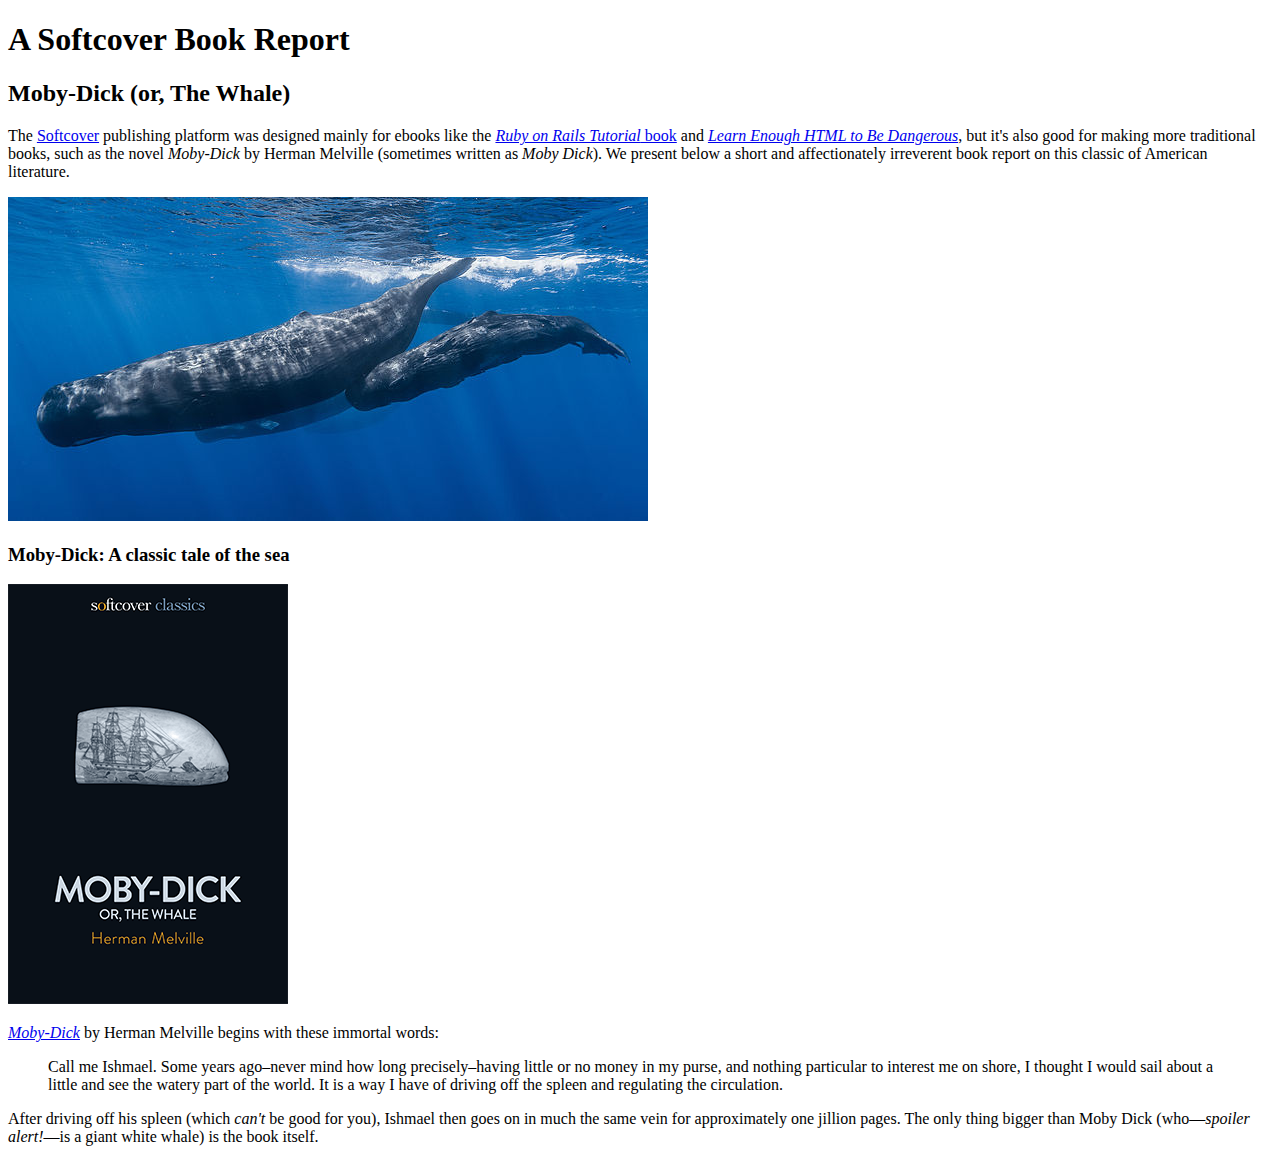
==== moby_dick.html @ ef11acbb "Added HTML page and update tags.html header to include lang attribute" ====
<!DOCTYPE html>
<html lang="en" dir="ltr">
  <head>
    <meta charset="utf-8">
    <title>Moby Dick</title>
  </head>
  <body>
    <!-- much here to be styled, will do in last section -->
    <header>

      <h1>A Softcover Book Report</h1>
      <h2>Moby-Dick (or, The Whale)</h2>

    </header>

    <div >

      <p>
  The <a href="https://www.softcover.io/">Softcover</a> publishing platform
  was designed mainly for ebooks like the
  <a href="https://railstutorial.org/book"><em>Ruby on Rails Tutorial</em>
  book</a> and <a href="https://learnenough.com/html"><em>Learn Enough
  HTML to Be Dangerous</em></a>, but it's also good for making more
  traditional books, such as the novel <em>Moby-Dick</em> by Herman
  Melville (sometimes written as <em>Moby Dick</em>). We present below a
  short and affectionately irreverent book report on this classic of
  American literature.
</p>

    </div>

    <a href="https://commons.wikimedia.org/wiki/File:Sperm_whale_pod.jpg">
      <img src="images/sperm_whales.jpg" alt="Sperm Whale">
    </a>

    <div >

      <h3>Moby-Dick: A classic tale of the sea</h3>

      <a href="https://www.softcover.io/read/6070fb03/moby-dick"
         target="_blank" rel="noopener">
        <img src="images/moby_dick.png" alt="Moby Dick">
      </a>

      <p>
        <a href="https://www.softcover.io/read/6070fb03/moby-dick"
           target="_blank" rel="noopener">
          <em>Moby-Dick</em></a>
          by Herman Melville begins with these immortal words:
      </p>

      <blockquote>
        <p>
          <span>Call me Ishmael.</span> Some years ago–never mind how long
          precisely–having little or no money in my purse, and nothing
          particular to interest me on shore, I thought I would sail about a
          little and see the watery part of the world. It is a way I have of
          driving off the spleen and regulating the circulation.
        </p>
      </blockquote>

        <p>
          After driving off his spleen (which <em>can't</em> be good for you),
          Ishmael then goes on in much the same vein for approximately one
          jillion pages. The only thing bigger than Moby Dick (who—<em>spoiler
          alert!</em>—is a giant white whale) is the book itself.
        </p>

    </div>

  </body>
</html>
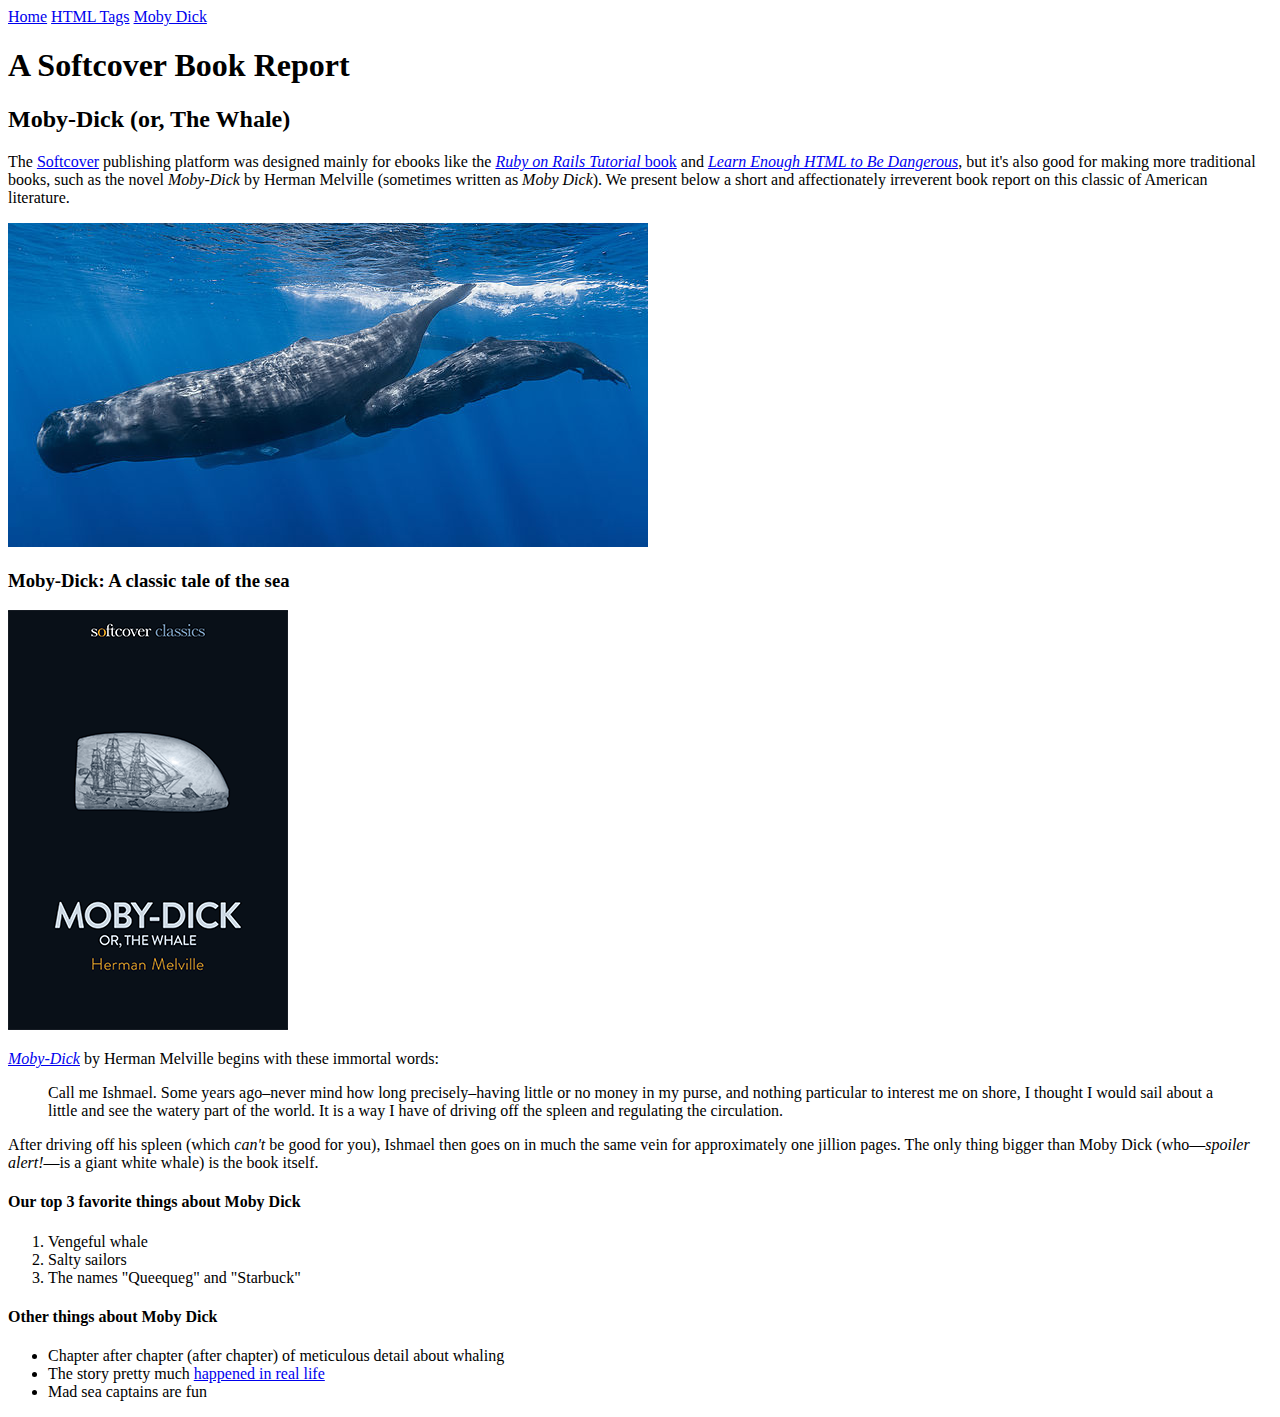
==== commit fd5d9805: "Add Navigation Menu to All PAges" ====
--- a/moby_dick.html
+++ b/moby_dick.html
@@ -5,7 +5,15 @@
     <title>Moby Dick</title>
   </head>
   <body>
+
+    <div>
+      <a href="index.html">Home</a>
+      <a href="tags.html">HTML Tags</a>
+      <a href="moby_dick.html">Moby Dick</a>
+    </div>
+
     <!-- much here to be styled, will do in last section -->
+
     <header>
 
       <h1>A Softcover Book Report</h1>
@@ -66,6 +74,28 @@
           alert!</em>—is a giant white whale) is the book itself.
         </p>
 
+        <h4>Our top 3 favorite things about Moby Dick</h4>
+
+        <ol>
+          <li>Vengeful whale</li>
+          <li>Salty sailors</li>
+          <li>The names "Queequeg" and "Starbuck"</li>
+        </ol>
+
+        <h4>Other things about Moby Dick</h4>
+
+        <ul>
+          <li>
+            Chapter after chapter (after chapter) of meticulous detail about whaling
+          </li>
+          <li>
+            The story pretty much
+            <a href="https://en.wikipedia.org/wiki/Essex_(whaleship)"
+               target="_blank" rel="noopener">happened in real life</a>
+          </li>
+          <li>Mad sea captains are fun</li>
+        </ul>
+
     </div>
 
   </body>
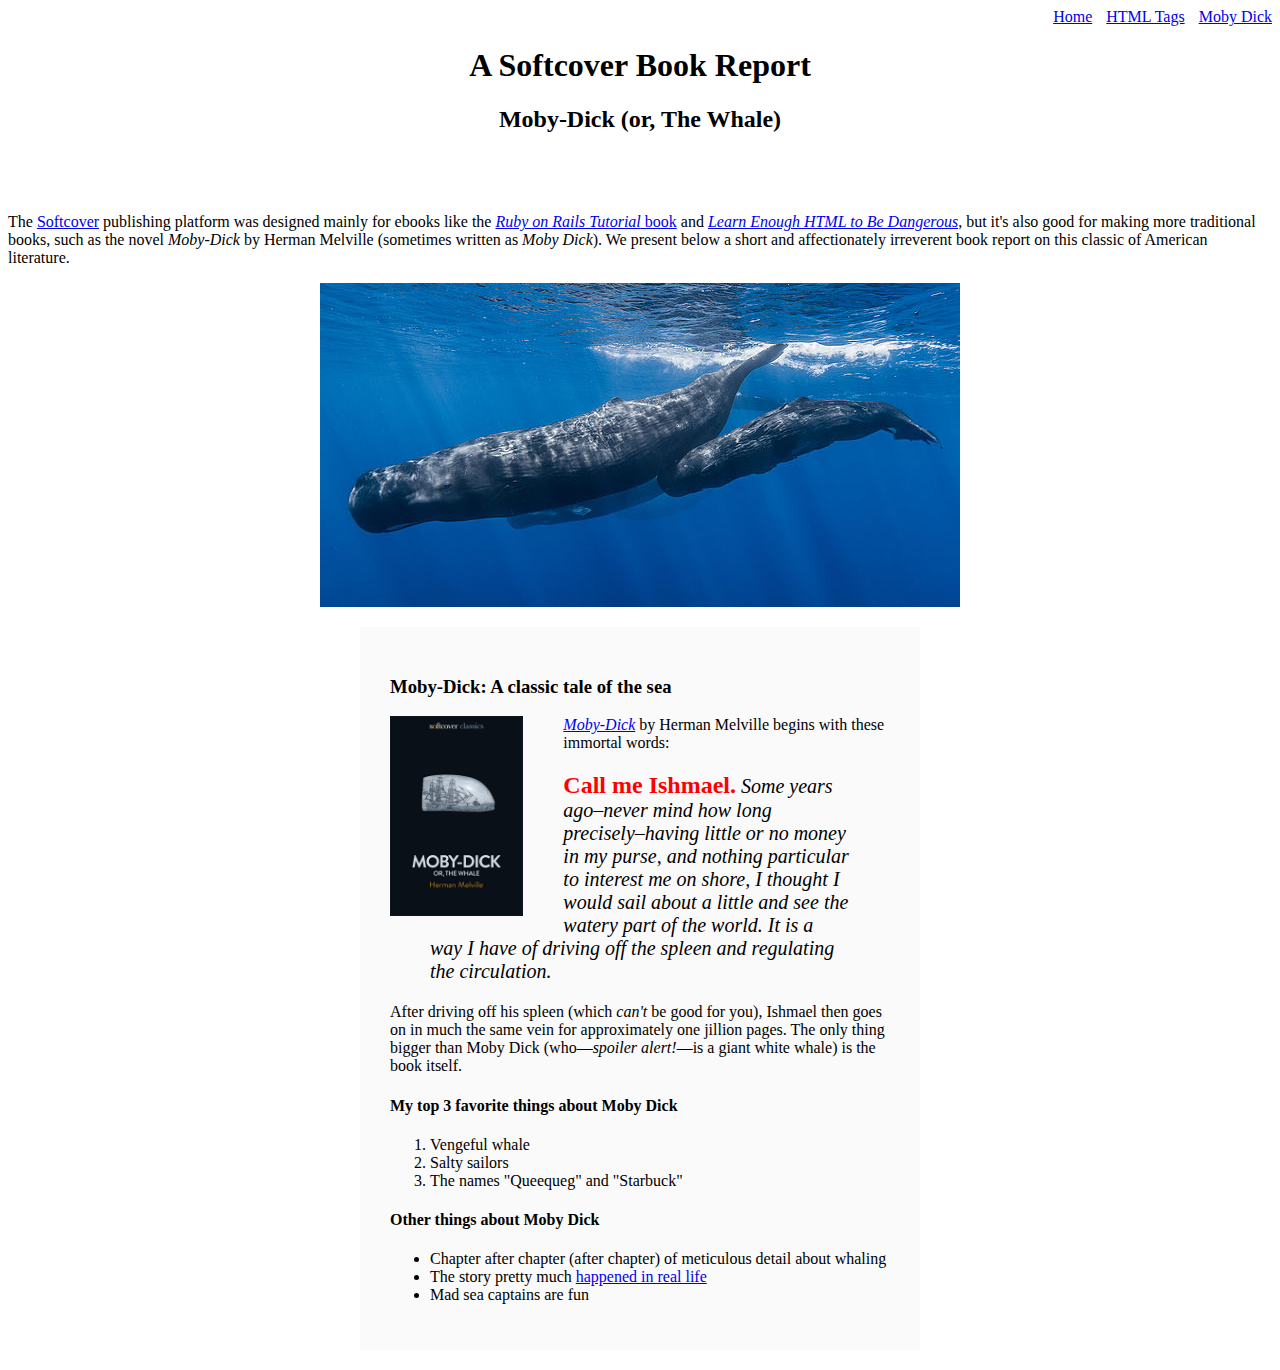
==== commit d17dc9a2: "Changes for Chapter 4 lessons" ====
--- a/moby_dick.html
+++ b/moby_dick.html
@@ -6,22 +6,20 @@
   </head>
   <body>
 
-    <div>
+    <div style="text-align: right;">
       <a href="index.html">Home</a>
-      <a href="tags.html">HTML Tags</a>
-      <a href="moby_dick.html">Moby Dick</a>
+      <a href="tags.html" style="margin: 0 0 0 10px;"">HTML Tags</a>
+      <a href="moby_dick.html" style="margin: 0 0 0 10px;"">Moby Dick</a>
     </div>
 
-    <!-- much here to be styled, will do in last section -->
-
-    <header>
+    <header style="text-align: center; margin: 0 0 80px;">
 
       <h1>A Softcover Book Report</h1>
       <h2>Moby-Dick (or, The Whale)</h2>
 
     </header>
 
-    <div >
+    <div>
 
       <p>
   The <a href="https://www.softcover.io/">Softcover</a> publishing platform
@@ -38,16 +36,17 @@
     </div>
 
     <a href="https://commons.wikimedia.org/wiki/File:Sperm_whale_pod.jpg">
-      <img src="images/sperm_whales.jpg" alt="Sperm Whale">
+      <img src="images/sperm_whales.jpg" alt="Sperm Whale" style="display: block; margin: 0 auto;">
     </a>
 
-    <div >
+    <div style="width: 500px; margin: 20px auto; padding: 30px;
+    background-color: #fafafa;">
 
       <h3>Moby-Dick: A classic tale of the sea</h3>
 
       <a href="https://www.softcover.io/read/6070fb03/moby-dick"
          target="_blank" rel="noopener">
-        <img src="images/moby_dick.png" alt="Moby Dick">
+        <img src="images/moby_dick.png" alt="Moby Dick" height=200px style="float:left; margin: 0 40px 0 0;">
       </a>
 
       <p>
@@ -57,9 +56,10 @@
           by Herman Melville begins with these immortal words:
       </p>
 
-      <blockquote>
+      <blockquote style="font-style: italic; font-size: 20px;">
         <p>
-          <span>Call me Ishmael.</span> Some years ago–never mind how long
+          <span style="font-style: normal; font-size: 24px; font-weight: bold;
+color: #ff0000;">Call me Ishmael.</span> Some years ago–never mind how long
           precisely–having little or no money in my purse, and nothing
           particular to interest me on shore, I thought I would sail about a
           little and see the watery part of the world. It is a way I have of
@@ -74,7 +74,7 @@
           alert!</em>—is a giant white whale) is the book itself.
         </p>
 
-        <h4>Our top 3 favorite things about Moby Dick</h4>
+        <h4>My top 3 favorite things about Moby Dick</h4>
 
         <ol>
           <li>Vengeful whale</li>
